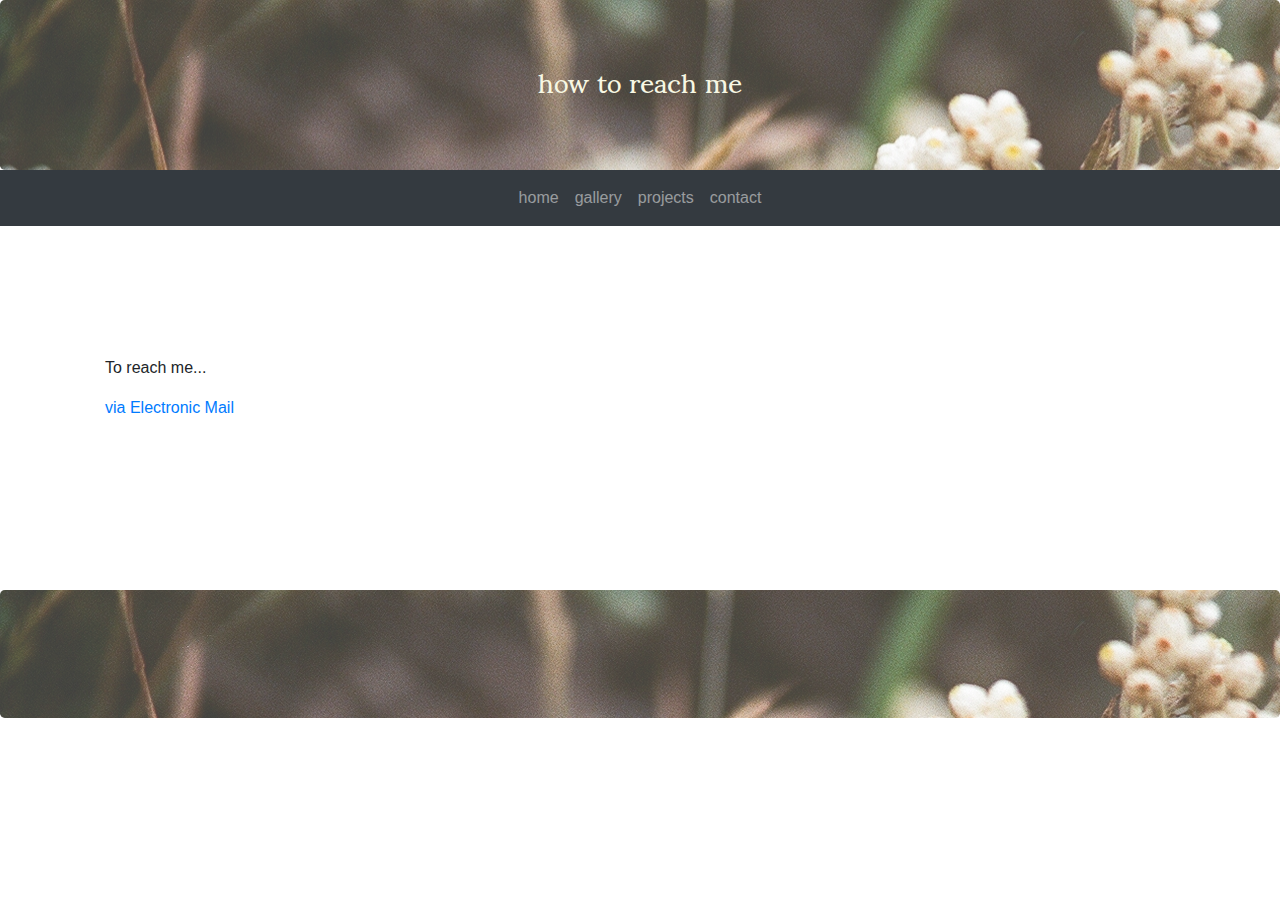
==== contact.html @ b88a50dc "index" ====
<!DOCTYPE html>
<html lang="en">
<head>
  <title>era ming</title>
  <meta charset="utf-8">
  <meta name="viewport" content="width=device-width, initial-scale=1">

  <link rel="stylesheet" href="https://maxcdn.bootstrapcdn.com/bootstrap/4.3.1/css/bootstrap.min.css">
  <script src="https://ajax.googleapis.com/ajax/libs/jquery/3.4.1/jquery.min.js"></script>
  <script src="https://cdnjs.cloudflare.com/ajax/libs/popper.js/1.14.7/umd/popper.min.js"></script>
  <script src="https://maxcdn.bootstrapcdn.com/bootstrap/4.3.1/js/bootstrap.min.js"></script>
  <link href="https://fonts.googleapis.com/css?family=Khula&display=swap" rel="stylesheet">
  <link href="https://fonts.googleapis.com/css?family=Sumana&display=swap" rel="stylesheet">
<link rel="stylesheet" href="era-styles.css">

  <style>
  .fakeimg {
    height: 200px;
    background: #aaa;
  }
  </style>

</head>

<body>

<div class="jumbotron text-center" style="margin-bottom:0">

  <h3>how to reach me</h3>

</div>

<nav class="navbar navbar-expand-sm bg-dark navbar-dark" role="navigation">

          <button class="navbar-toggler" type="button"
          data-toggle="collapse" data-target="#collapsibleNavbar">
            <span class="navbar-toggler-icon"></span>
          </button>

          <div class="collapse navbar-collapse" id="collapsibleNavbar">
            <ul class="navbar-nav navbar-center">
              <li class="nav-item">
                <a class="nav-link" href="index.html">home</a>
              </li>
              <li class="nav-item">
                <a class="nav-link" href="gallery.html">gallery</a>
              </li>
              <li class="nav-item">
                <a class="nav-link" href="projects.html">projects</a>
              </li>
              <li class="nav-item">
                <a class="nav-link" href="contact.html">contact</a>
              </li>
            </ul>
          </div>
        </nav>

<!--- Body !--->

<div class="container" style="margin-top:110px; margin-bottom:110px">

    <div class="col">


      <p>To reach me...</p>
      <p><a href="mailto:era.y.ming@gmail.com">via Electronic Mail</a></p>
      <br>

    </div>
  </div>
</div>

<div class="jumbotron text-center" style="margin-bottom:0">

</div>

</body>
</html>
---- era-styles.css ----
#collapsibleNavbar {
  justify-content: center;
  color: white;
}

.jumbotron {
  background-image: url("./media/buds.jpg");
  opacity: 0.75;
  color: beige; 
  background-repeat: no-repeat;
  font-family: 'Sumana', serif;

}

.container {
  padding: 20px 20px 20px 20px;
}



h2, h3, h4 {
  font-family: 'Sumana', serif;
  color: 575145;
}

p {
text-align: left;

}

.footer {
  text-align: center;
}
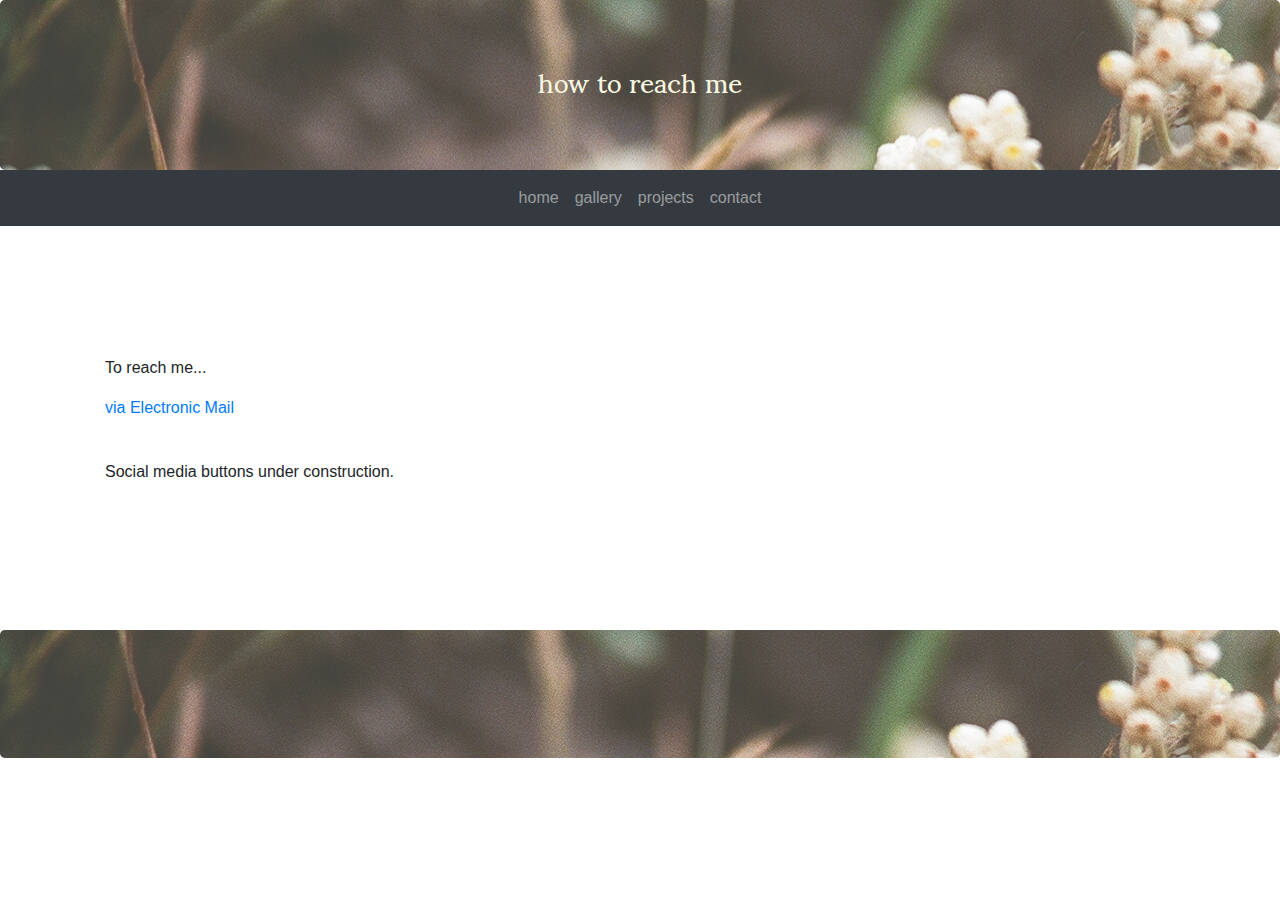
==== commit 5dd722ec: "added p to contacts" ====
--- a/contact.html
+++ b/contact.html
@@ -65,6 +65,7 @@
       <p>To reach me...</p>
       <p><a href="mailto:era.y.ming@gmail.com">via Electronic Mail</a></p>
       <br>
+      <p>Social media buttons under construction. </p>
 
     </div>
   </div>
--- a/era-styles.css
+++ b/era-styles.css
@@ -9,17 +9,16 @@
 .jumbotron {
   background-image: url("./media/buds.jpg");
   opacity: 0.75;
-  color: beige; 
+  color: beige;
   background-repeat: no-repeat;
   font-family: 'Sumana', serif;
+  margin-bottom: 0;
 
 }
 
 .container {
   padding: 20px 20px 20px 20px;
 }
-
-
 
 h2, h3, h4 {
   font-family: 'Sumana', serif;
@@ -34,3 +33,10 @@
 .footer {
   text-align: center;
 }
+
+.bb-thumb {
+    width: 181px;
+    height:200px;
+    border-style: solid;
+    border-width: thin;
+}
